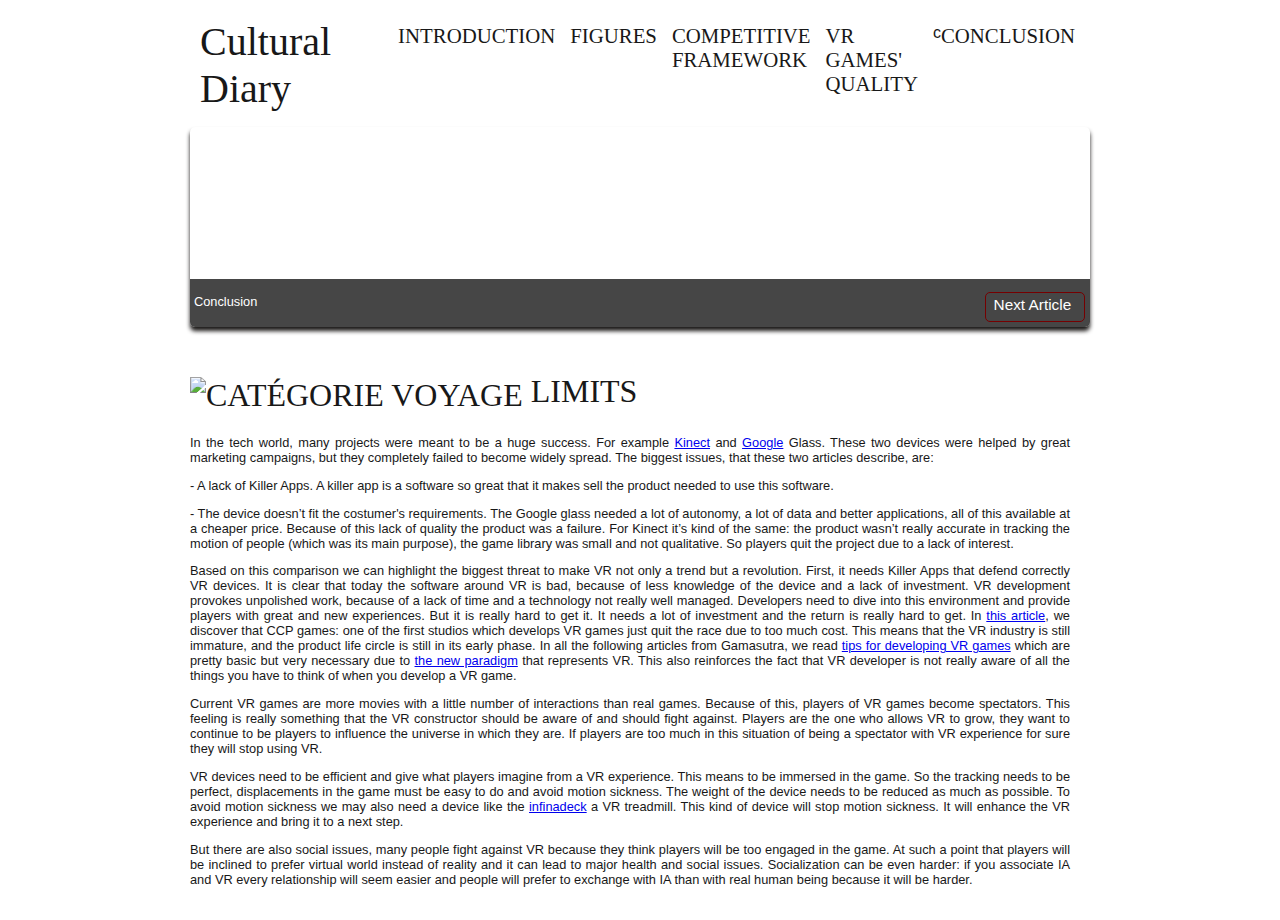
==== Limits.html @ 150db61f "Cultural diary" ====
<!DOCTYPE html>
<html>
    <head>
        <meta charset="utf-8" />
        <link rel="stylesheet" href="style.css" />
        <title>Cultural Diary</title>
    </head>
    
    <body>
        <div id="bloc_page">
            <header>
                <div id="titre_principal">
                    <div id="logo">

                        <h1>Cultural Diary</h1>    
                    </div>

                </div>
                
                <nav>
                    <ul>
                        <li><a href="index.html">Introduction</a></li>
                        <li><a href="Figures.html">Figures</a></li>                        
			<li><a href="Competitors.html">Competitive framework</a></li>
                        <li><a href="Quality.html">VR games' quality</a></li>
c                        <li><a href="Conclusion.html">Conclusion</a></li>

                    </ul>
                </nav>
            </header>

            <div id="banniere_image_Limits">
                <div id="banniere_description">
Conclusion
                    <a href="Conclusion.html" class="bouton_rouge">Next Article <img src="images/flecheblanchedroite.png" alt="" /></a>
                </div>
            </div>
            
            <section>
                <article>
                    <h1><img src="images/ico_epingle.png" alt="Catégorie voyage" class="ico_categorie" />Limits</h1>
                   <p>In the tech world, many projects were meant to be a huge success. For example <a target="_blank" href="http://www.businessinsider.fr/us/why-microsoft-xbox-kinect-didnt-take-off-2015-9"> Kinect</a> and
<a target="_blank" href="https://www.business2community.com/tech-gadgets/5-reasons-google-glass-miserable-failure-01462398"> Google</a> Glass. These two devices were helped by great marketing campaigns, but they completely failed to become widely spread. The biggest issues, that these two articles describe, are:</p>
<p>- A lack of Killer Apps. A killer app is a software so great that it makes sell the product needed to use this software.</p>
<p>- The device doesn’t fit the costumer's requirements. The Google glass needed a lot of autonomy, a lot of data and better applications, all of this available at a cheaper price. Because of this lack of quality the product was a failure. For Kinect it’s kind of the same: the product wasn’t really accurate in tracking the motion of people (which was its main purpose), the game library was small and not qualitative. So players quit the project due to a lack of interest.</p>

<p>Based on this comparison we can highlight the biggest threat to make VR not only a trend but a revolution. First, it needs Killer Apps that defend correctly VR devices. It is clear that today the software around VR is bad, because of less knowledge of the device and a lack of investment. VR development provokes unpolished work, because of a lack of time and a technology not really well managed. Developers need to dive into this environment and provide players with great and new experiences. But it is really hard to get it. It needs a lot of investment and the return is really hard to get. In <a target="_blank" href="https://www.gamekult.com/actualite/ccp-games-fait-une-croix-sur-la-realite-virtuelle-et-se-restructure-3050799565.html">this article</a>, we discover that CCP games: one of the first studios which develops VR games just quit the race due to too much cost. This means that the VR industry is still immature, and the product life circle is still in its early phase. In all the following articles from Gamasutra, we read <a target="_blank" href="https://www.gamasutra.com/blogs/AlistairDoulin/20160614/274884/Virtual_Reality_Development_Tips.php">tips for developing VR games</a> which are pretty basic but very necessary due to <a target="_blank" href="
https://www.gamasutra.com/view/news/306332/The_world_is_the_genre_How_devs_can_make_more_meaningful_VRMR_games.php">the new paradigm</a> that represents VR. This also reinforces the fact that VR developer is not really aware of all the things you have to think of when you develop a VR game.  </p>


<p>Current VR games are more movies with a little number of interactions than real games. Because of this, players of VR games become spectators. This feeling is really something that the VR constructor should be aware of and should fight against. Players are the one who allows VR to grow, they want to continue to be players to influence the universe in which they are. If players are too much in this situation of being a spectator with VR experience for sure they will stop using VR.</p>
<p>VR devices need to be efficient and give what players imagine from a VR experience. This means to be immersed in the game. So the tracking needs to be perfect, displacements in the game must be easy to do and avoid motion sickness. The weight of the device needs to be reduced as much as possible.
To avoid motion sickness we may also need a device like the <a target="_blank" href="https://www.youtube.com/watch?v=SVs7iegtDIk">infinadeck</a> a VR treadmill. This kind of device will stop motion sickness. It will enhance the VR experience and bring it to a next step.</p>

 

<p>But there are also social issues, many people fight against VR because they think players will be too engaged in the game. At such a point that players will be inclined to prefer virtual world instead of reality and it can lead to major health and social issues. Socialization can be even harder: if you associate IA and VR every relationship will seem easier and people will prefer to exchange with IA than with real human being because it will be harder.   
</p>
                </article>
                </section>
            </div>
    </body>
</html>
---- style.css ----
/* Définition des polices personnalisées */

@font-face
{
    font-family: 'BallparkWeiner';
    src: url('polices/ballpark.eot');
    src: url('polices/ballpark.eot?#iefix') format('embedded-opentype'),
         url('polices/ballpark.woff') format('woff'),
         url('polices/ballpark.ttf') format('truetype'),
         url('polices/ballpark.svg#BallparkWeiner') format('svg');
    font-weight: normal;
    font-style: normal;
}

@font-face
{
    font-family: 'Dayrom';
    src: url('polices/dayrom.eot');
    src: url('polices/dayrom.eot?#iefix') format('embedded-opentype'),
         url('polices/dayrom.woff') format('woff'),
         url('polices/dayrom.ttf') format('truetype'),
         url('polices/dayrom.svg#Dayrom') format('svg');
    font-weight: normal;
    font-style: normal;
}

/* Eléments principaux de la page */

body
{
    background: url('images/fond_jaune.png');
    font-family: 'Trebuchet MS', Arial, sans-serif;
    color: #181818;
}

#bloc_page
{
    width: 900px;
    margin: auto;
}

section h1, footer h1, nav a
{
    font-family: Dayrom, serif;
    font-weight: normal;
    text-transform: uppercase;
}

/* Header */

header
{
    background: url('images/separateur.png') repeat-x bottom;
    display: flex;
    justify-content: space-between;
    align-items: flex-end;
}

#titre_principal
{
    display: flex;
    flex-direction: column;
}

#logo
{
    display: flex;
    flex-direction: row;
    align-items: baseline;
}

#logo img
{
    width: 59px;
    height: 60px;
}

header h1
{
    font-family: 'BallparkWeiner', serif;
    font-size: 2.5em;
    font-weight: normal;
    margin: 0 0 0 10px;
}

header h2
{
    font-family: Dayrom, serif;
    font-size: 1.1em;
    margin-top: 0px;
    font-weight: normal;
}

/* Navigation */

nav ul
{
    list-style-type: none;
    display: flex;
}

nav li
{
    margin-right: 15px;
}

nav a
{
    font-size: 1.3em;
    color: #181818;
    padding-bottom: 3px;
    text-decoration: none;
}

nav a:hover
{
    color: #760001;
    border-bottom: 3px solid #760001;
}

/* Bannière */

#banniere_image_index
{
    margin-top: 15px;
    height: 200px;
    border-radius: 5px;
    background: url('images/graph.jpeg') repeat;
    position: relative;
    box-shadow: 0px 4px 4px #1c1a19;
    margin-bottom: 25px;
}

#banniere_image_Figures
{
    margin-top: 15px;
    height: 200px;
    border-radius: 5px;
    background: url('images/Competitors.jpg') repeat;
    position: relative;
    box-shadow: 0px 4px 4px #1c1a19;
    margin-bottom: 25px;
}

#banniere_image_Quality
{
    margin-top: 15px;
    height: 200px;
    border-radius: 5px;
    background: url('images/Limits.png');
    position: relative ;
    box-shadow: 0px 4px 4px #1c1a19;
    margin-bottom: 25px;
}

#banniere_image_Limits
{
    margin-top: 15px;
    height: 200px;
    border-radius: 5px;
    background: url('images/Conclusion.jpeg') repeat;
    position: relative;
    box-shadow: 0px 4px 4px #1c1a19;
    margin-bottom: 25px;
}

#banniere_image_Conclusion
{
    margin-top: 15px;
    height: 200px;
    border-radius: 5px;
    background: url('images/thankyou.gif') repeat;
    position: relative;
    box-shadow: 0px 4px 4px #1c1a19;
    margin-bottom: 25px;
}

#banniere_image_Competitors
{
    margin-top: 15px;
    height: 200px;
    border-radius: 5px;
    background: url('images/Quality.jpg') repeat;
    position: relative;
    box-shadow: 0px 4px 4px #1c1a19;
    margin-bottom: 25px;
}
#banniere_description
{
    position: absolute;
    bottom: 0;
    border-radius: 0px 0px 5px 5px;
    width: 99.5%;
    height: 33px;
    padding-top: 15px;
    padding-left: 4px;
    background-color: rgba(24,24,24,0.8);
    color: white;
    font-size: 0.8em;
    
}

.bouton_rouge
{
    height: 25px;
    position: absolute;
    right: 5px;
    bottom: 5px;
    background: url('images/fond_degraderouge.png') repeat-x;
    border: 1px solid #760001;
    border-radius: 5px;
    font-size: 1.2em;
    text-align: center;
    padding: 3px 8px 0px 8px;
    color: white;
    text-decoration: none;
}

.bouton_rouge img
{
    border: 0;
}

/* Corps */

section
{
    display: flex;
    margin-bottom: 20px;
}

article, aside
{
    text-align: justify;
}

article
{
    margin-right: 20px;
    flex: 3;
}

.ico_categorie
{
    vertical-align: middle;
    margin-right: 8px;
}

article p
{
    font-size: 0.8em;
}

aside
{
    flex: 1.2;
    position: relative;
    background-color: #706b64;
    box-shadow: 0px 2px 5px #1c1a19;
    border-radius: 5px;
    padding: 10px;
    color: white;
    font-size: 0.9em;
}

#fleche_bulle
{
    position: absolute;
    top: 100px;
    left: -12px;
}

#photo_zozor
{
    text-align: center;
}

#photo_zozor img
{
    border: 1px solid #181818;
}

aside img
{
    margin-right: 5px;
}

/* Footer */

footer
{
    display: flex;
    background:  url('images/ico_top.png') no-repeat top center, url('images/separateur.png') repeat-x top, url('images/ombre.png') repeat-x top;
    padding-top: 25px;
}

footer p, footer ul
{
    font-size: 0.8em;
}

footer h1
{
    font-size: 1.1em;
}


#tweet
{
    width: 28%;
}

#mes_photos
{
    width: 35%;
}

#mes_amis
{
    width: 31%;
}

#mes_photos img
{
    border: 1px solid #181818;
    margin-right: 2px;
}

#listes_amis
{
    display: flex;
    justify-content: space-between;
    margin-top: 0;
}

#mes_amis ul
{
    list-style-image: url('images/ico_liensexterne.png');
    padding-left: 2px;
}

#mes_amis a
{
    text-decoration: none;
    color: #760001;
}
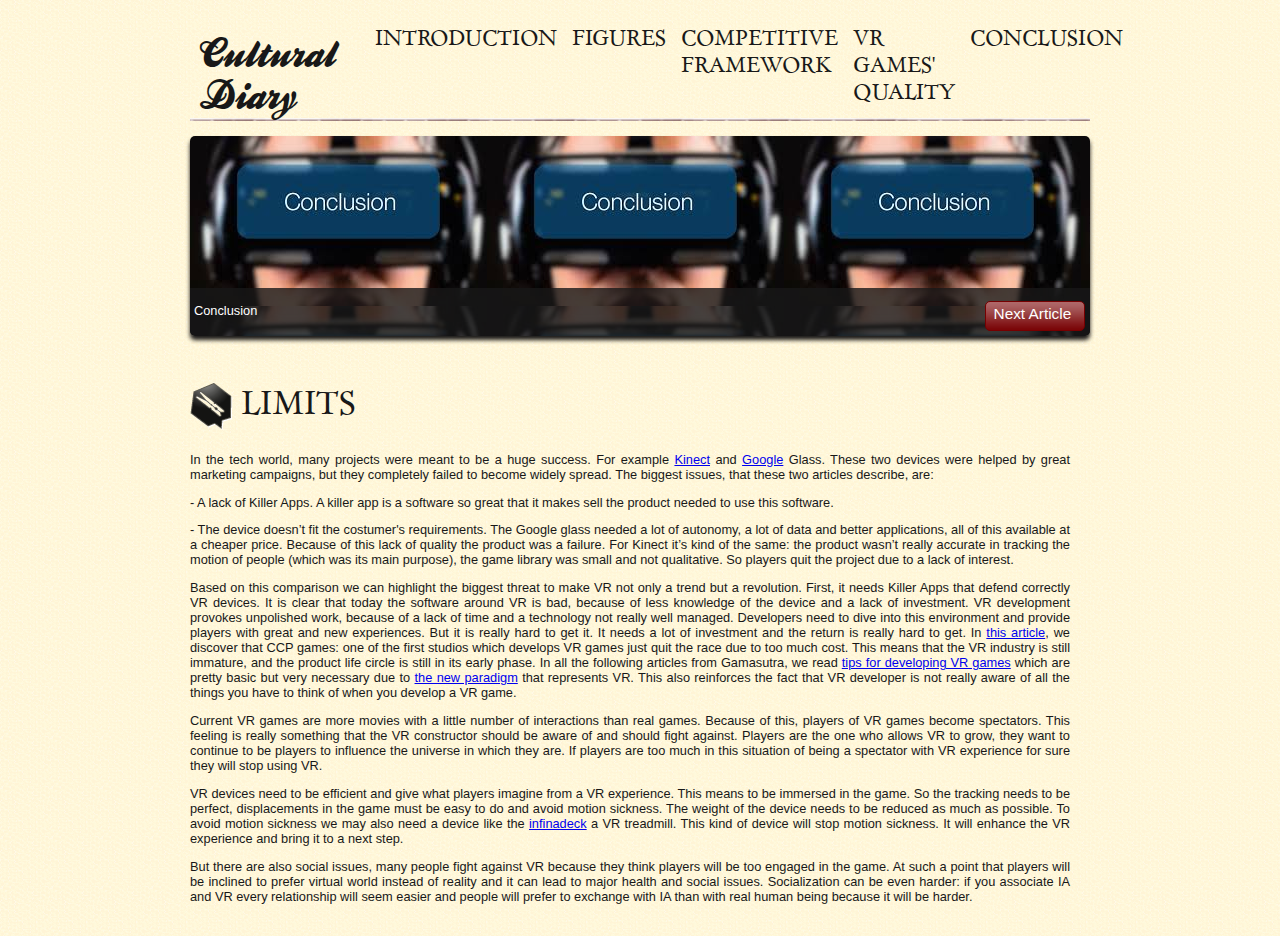
==== commit 326dcd41: "Update Limits.html" ====
--- a/Limits.html
+++ b/Limits.html
@@ -23,7 +23,7 @@
                         <li><a href="Figures.html">Figures</a></li>                        
 			<li><a href="Competitors.html">Competitive framework</a></li>
                         <li><a href="Quality.html">VR games' quality</a></li>
-c                        <li><a href="Conclusion.html">Conclusion</a></li>
+                        <li><a href="Conclusion.html">Conclusion</a></li>
 
                     </ul>
                 </nav>
